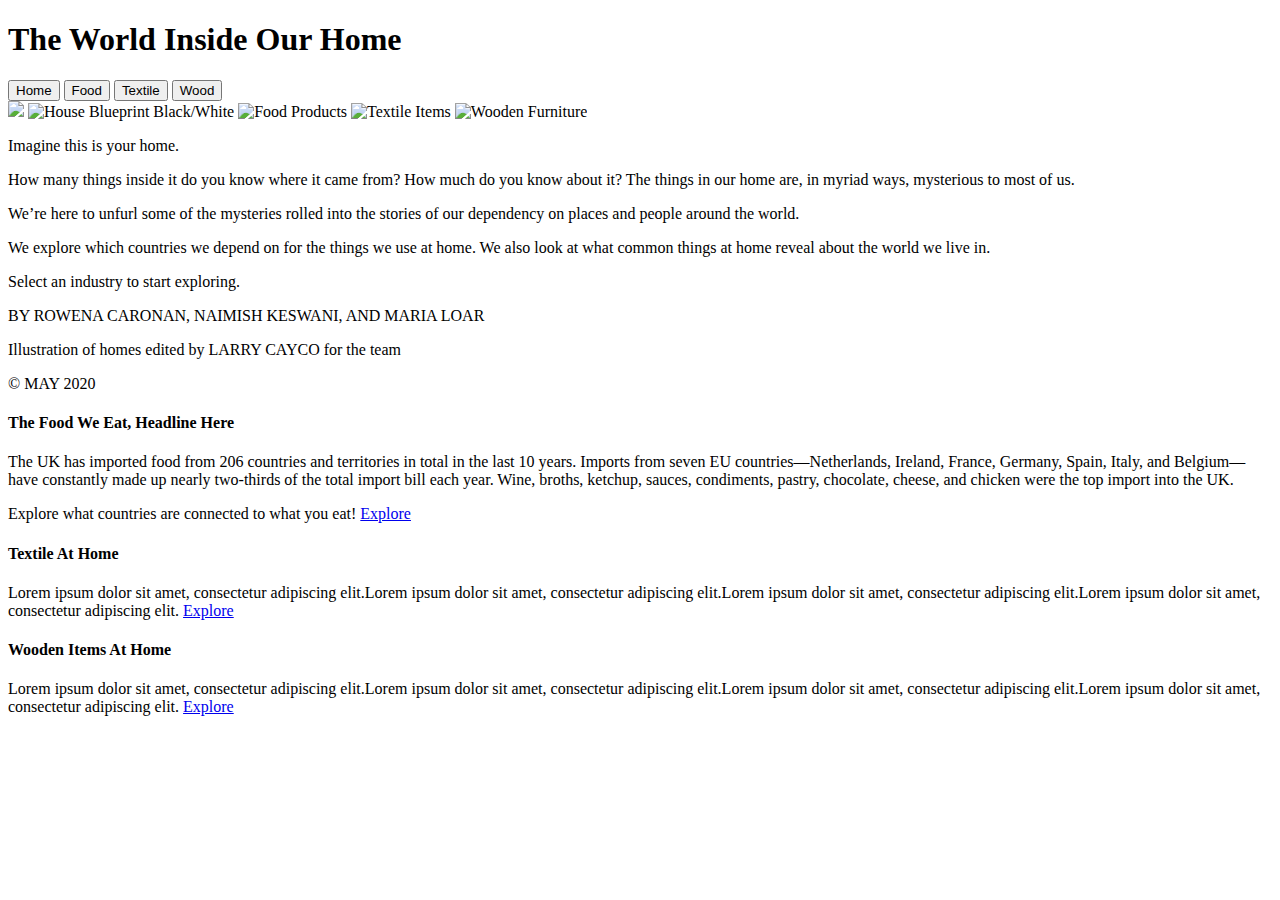
==== index.html @ 6ef9efdc "adding draft README file" ====
<!DOCTYPE html>
<html lang="en">
<head>
    <title>The World Inside Our Home</title>
    <!-- Standard meta -->
    <meta http-equiv="X-UA-Compatible" content="ie=edge">
    <meta charset="utf-8">
    <meta name="viewport" content="width=device-width, initial-scale=1.0">
    <!-- CSS link -->
    <link rel="stylesheet" href="css/style.css">
    <!-- Google font link -->
    <link href="https://fonts.googleapis.com/css?family=Open+Sans&display=swap" rel="stylesheet">
    <link href="https://fonts.googleapis.com/css2?family=Playfair+Display&display=swap" rel="stylesheet">
    <link href="https://fonts.googleapis.com/css2?family=Pangolin&display=swap" rel="stylesheet"> 
    <link href="https://fonts.googleapis.com/css2?family=Montez&display=swap" rel="stylesheet">
    <!-- Load d3.js -->
    <script type="text/javascript" src="https://d3js.org/d3.v4.js"></script>
    <script type="text/javascript" src="https://d3js.org/d3-geo-projection.v2.min.js"></script>
    <script type="text/javascript" src="https://d3js.org/d3-scale-chromatic.v1.min.js"></script>
    <!-- Scrollmagic -->
    <script type="text/javascript" src="//cdnjs.cloudflare.com/ajax/libs/ScrollMagic/2.0.7/ScrollMagic.min.js"></script>
    <script type="text/javascript" src="//cdnjs.cloudflare.com/ajax/libs/ScrollMagic/2.0.7/plugins/debug.addIndicators.min.js"></script>
    <script type="text/javascript" src="//cdnjs.cloudflare.com/ajax/libs/gsap/1.14.2/TweenMax.min.js"></script>
    <script type="text/javascript" src="//ajax.googleapis.com/ajax/libs/jquery/1.9.1/jquery.min.js"></script>
</head>

<body>
    <div id="body-container">
        <!-- Project masthead -->
        <div class="heading-container" id="heading-container">
            <!-- Project title -->
            <div class="project-title">
                <h1 class="project-title black-text bold-text center-text no-line-height">The World Inside Our <span class="home-cursive home-color">Home</span></h1>
            </div>
            <!-- Industry buttons -->
            <div class="industry-buttons">
                <button id="buttonHome" class="selected pop-btn" type="button" value="Home">Home</button>
                <button id="buttonFood" class="popup pop-btn" type="button" value="Food">Food</button>
                <button id="buttonTextile" class="popup pop-btn" type="button" value="Textile">Textile</button>
                <button id="buttonWood" class="popup pop-btn" type="button" value="Wood">Wood</button>
            </div>
        </div>

        <div class="main-main-container">
            <div class="main-container">
                <div class="left-side-container">
                    <!-- Image of the house -->
                    <div class="image-container">
                        <img src="images/base_colored.png" class="house house-images" id="house">
                        <img src="images/base_lines.png" alt="House Blueprint Black/White" class="house-base house-images" id="house-base">
                        <img src="images/overlay_food.png" alt="Food Products" class="popupimg1 house-images" id="foodProducts">
                        <img src="images/overlay_textile.png" alt="Textile Items" class="popupimg3 house-images" id="textileProducts">
                        <img src="images/overlay_wood.png" alt="Wooden Furniture" class="popupimg2 house-images" id="woodProducts">
                    </div>
                </div>
                <div class="right-side-container popup-text-container">
                    <div class="project-intro" id="project-intro">
                        <div class="intro-text">
                            <p>Imagine this is your home.</p>
                            
                            <p>How many things inside it do you know where it came from? How much do you know about it? The things in our home are, in myriad ways, mysterious to most of us.</p>
                            
                            <p>We’re here to unfurl some of the mysteries rolled into the stories of our dependency on places and people around the world.</p>
                            
                            <p>We explore which countries we depend on for the things we use at home. We also look at what common things at home reveal about the world we live in.</p>
                            
                            <p>Select an <span class="text-with-box-border">industry</span> to start exploring.</p>
                        </div>
                        <div class="project-info-div">
                            <!-- Project members and publication date -->
                            <p class="project-info credits">BY <span class="bold-text">ROWENA CARONAN</span>, <span class="bold-text">NAIMISH KESWANI</span>, AND <span class="bold-text">MARIA LOAR</span></p>
                            <p class="credits caption">Illustration of homes edited by <span class="bold-text">LARRY CAYCO for the team</span></p>
                            <p class="credits">© MAY 2020 </p>
                        </div>
                    </div>
                    
                    <div class="food-pop popup-div popup" id="foodpop">
                        <h4 class="heading-title black-text bold-text center-text">The Food We Eat, Headline Here</h4>
                        <p class="white-font">
                            The UK has imported food from 206 countries and territories in total in the last 10 years. Imports from seven EU countries—Netherlands, Ireland, France, Germany, Spain, Italy, and Belgium—have constantly made up nearly two-thirds of the total import bill each year. Wine, broths, ketchup, sauces, condiments, pastry, chocolate, cheese, and chicken were the top import into the UK.
                        </p>
                        <p class="white-font">
                            Explore what countries are connected to what you eat!
                            <span class="popup-link black-text center-text bold-text"><a class="food-link popup-link black-text grey-hover" href="food.html">Explore</a></span>
                        </p>
                    </div>

                    <div class="textile-pop popup-div popup" id="textilepop">
                        <h4 class="heading-title black-text bold-text center-text">Textile At Home</h4>
                        <p class="white-font">Lorem ipsum dolor sit amet, consectetur adipiscing elit.Lorem ipsum dolor sit amet, consectetur adipiscing elit.Lorem ipsum dolor sit amet, consectetur adipiscing elit.Lorem ipsum dolor sit amet, consectetur adipiscing elit.
                        <span class="popup-link black-text center-text bold-text"><a class="textile-link popup-link grey-hover" href="textile.html">Explore</a></span></p>
                    </div>

                    <div class="wood-pop popup-div popup" id="woodpop">
                        <h4 class="heading-title black-text bold-text center-text">Wooden Items At Home</h4>
                        <p class="white-font">Lorem ipsum dolor sit amet, consectetur adipiscing elit.Lorem ipsum dolor sit amet, consectetur adipiscing elit.Lorem ipsum dolor sit amet, consectetur adipiscing elit.Lorem ipsum dolor sit amet, consectetur adipiscing elit.
                        <span class="popup-link black-text center-text bold-text"><a class="food-link popup-link grey-hover" href="wood.html">Explore</a></span></p>
                    </div>
                </div>
            </div>
        </div>
    </div>

    <!-- START OF JAVASCRIPT LINKS -->
    <script type="text/javascript"src="js/script.js"></script>
    <!-- END OF JAVASCRIPT LINKS -->
</body>

</html>
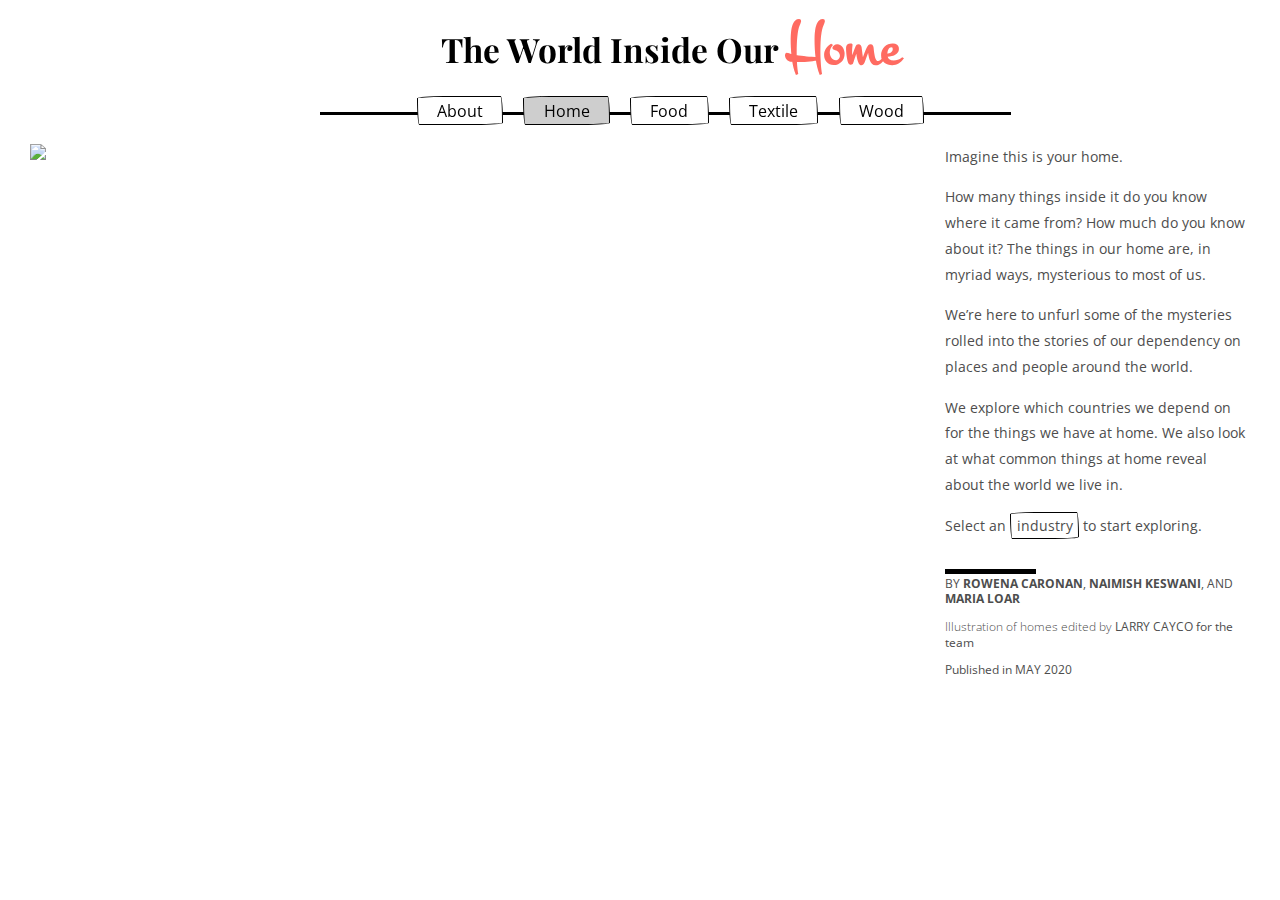
==== commit 45bca00f: "added about page" ====
--- a/index.html
+++ b/index.html
@@ -34,7 +34,8 @@
             </div>
             <!-- Industry buttons -->
             <div class="industry-buttons">
-                <button id="buttonHome" class="selected pop-btn" type="button" value="Home">Home</button>
+                <a href="about.html"><button id="buttonAbout" class="about-button grey-hover" type="button" value="About">About</button></a>
+                <button id="buttonHome" class="selected pop-btn pink-hover" type="button" value="Home">Home</button>
                 <button id="buttonFood" class="popup pop-btn" type="button" value="Food">Food</button>
                 <button id="buttonTextile" class="popup pop-btn" type="button" value="Textile">Textile</button>
                 <button id="buttonWood" class="popup pop-btn" type="button" value="Wood">Wood</button>
@@ -62,7 +63,7 @@
                             
                             <p>We’re here to unfurl some of the mysteries rolled into the stories of our dependency on places and people around the world.</p>
                             
-                            <p>We explore which countries we depend on for the things we use at home. We also look at what common things at home reveal about the world we live in.</p>
+                            <p>We explore which countries we depend on for the things we have at home. We also look at what common things at home reveal about the world we live in.</p>
                             
                             <p>Select an <span class="text-with-box-border">industry</span> to start exploring.</p>
                         </div>
@@ -70,15 +71,16 @@
                             <!-- Project members and publication date -->
                             <p class="project-info credits">BY <span class="bold-text">ROWENA CARONAN</span>, <span class="bold-text">NAIMISH KESWANI</span>, AND <span class="bold-text">MARIA LOAR</span></p>
                             <p class="credits caption">Illustration of homes edited by <span class="bold-text">LARRY CAYCO for the team</span></p>
-                            <p class="credits">© MAY 2020 </p>
+                            <p class="credits">Published in MAY 2020 </p>
                         </div>
                     </div>
                     
                     <div class="food-pop popup-div popup" id="foodpop">
-                        <h4 class="heading-title black-text bold-text center-text">The Food We Eat, Headline Here</h4>
+                        <h2 class="main-title black-text bold-text center-text"><span class="large-text black-text">82%</span> of the world’s countries and territories supply food to UK</h2>
                         <p class="white-font">
-                            The UK has imported food from 206 countries and territories in total in the last 10 years. Imports from seven EU countries—Netherlands, Ireland, France, Germany, Spain, Italy, and Belgium—have constantly made up nearly two-thirds of the total import bill each year. Wine, broths, ketchup, sauces, condiments, pastry, chocolate, cheese, and chicken were the top import into the UK.
+                            The UK has imported food from a total of 204 countries and territories, or an average of 177 each year, in the last 10 years. Imports from seven EU countries—Netherlands, Ireland, France, Germany, Spain, Italy, and Belgium—have constantly made up nearly two-thirds of the total import bill each year.
                         </p>
+
                         <p class="white-font">
                             Explore what countries are connected to what you eat!
                             <span class="popup-link black-text center-text bold-text"><a class="food-link popup-link black-text grey-hover" href="food.html">Explore</a></span>
--- a/css/style.css
+++ b/css/style.css
@@ -0,0 +1,685 @@
+/* BODY */
+
+/* Remove all margin and padding */
+* {
+    margin: 0;
+    padding: 0;
+}
+
+html {
+    width: 99%;
+    margin: auto;
+}
+
+body {
+    padding: 0em 1.5em 0 1.5em;
+
+}
+
+/* BORDERS AND BACKGROUND */
+
+/* All pages: adjust borders of buttons to make them look like
+they are sketched */
+button,
+.text-with-box-border {
+    border: solid .12em black;
+    background: white;
+    border-radius: 17em 1.5em 17em 1.5em/1.5em 17em 1.5em 17em;
+}
+
+/* All pages: with underlined text */
+.text-with-underline {
+    border-bottom: solid .12em black;
+    border-radius: 1.5em 1.5em 17em 1.5em/1.5em 17em 1.5em 1.5em;
+}
+
+/* All pages: background of header */
+div.heading-container {
+    background-color: white;
+}
+
+/* Homepage: initial state of home button */
+.selected,
+/* All home and about buttons will have the same background color when hovered */
+button.home-button:hover,
+button.about-button:hover,
+/* Homepage: link in popups */
+a.grey-hover:hover,
+/* All links with underline when hovered */
+.text-with-underline:hover {
+    background: #cecece;
+}
+
+/* Homepage: set background color of popups */
+.food-pop {
+    background: #27b500; 
+}
+
+.wood-pop {
+    background: #DB874B;
+}
+
+.textile-pop {
+    background: #2889C6;
+}
+
+/* Explore more link */
+a.popup-link {
+    background: white;
+    border-radius: 6px;
+}
+
+/* Homepage: set popup boxes */
+.popup-div {
+    box-shadow: 0 6px 10px 0 rgba(157,157,157), 0 8px 22px 0 rgba(157,157,157);
+    border-radius: 3px;
+}
+
+/* MARGINS and PADDING */
+
+/* All pages: Make the button rectangle and space them evenly */
+button {
+    padding: .1em 1.2em;
+    margin: 1em .5em 0 .5em;
+}
+
+/* All pages: Any text inside para with box design */
+span.text-with-box-border {
+    padding: .2em .4em;
+}
+
+/* All pages: Adjust spacing atop the masthead name */
+.heading-container {
+    padding-top: 1em;
+}
+
+/* All pages: Adjust spacing between paragraphs */
+p {
+    margin-bottom: 1em;
+}
+p.no-margin-bottom {
+    margin-bottom: 0;
+}
+
+/* Homepage: adjust spacing between the line and credits */
+.project-info {
+    padding-top: 1.9em;
+}
+
+/* Homepage: make a line dividing project intro text
+and project members and date */
+
+div.project-info-div:before {
+    content: " ";
+    background: black;
+    height: 5px;
+    width: 30%;
+    position: absolute;
+    margin-top: 1em;
+}
+
+/* Homepage: popups and inside of popups */
+div.popup-div {
+    padding: 1.5em;
+}
+
+a.popup-link {
+    padding: .5em 2.5em;
+}
+
+span.popup-link {
+    margin-top: 1em;
+}
+
+/* Homepage: popup titles */
+div.popup-div > .main-title {
+    margin-bottom: .5em;
+}
+
+/* Story pages: credits at the end of the story */
+.credits-info {
+    padding-top: 1.2em;
+}
+
+/* Homepage: div of homepage */
+
+.left-side-container {
+    top: 9em;
+}
+
+.right-side-container {
+    top: 9em;
+}
+
+/* Story pages: create an empty div at the end of the story */
+.credits-div:after {
+    content: "";
+    background: white;
+    height: 12em;
+    width: 60%;
+    position: absolute;
+}
+
+/*Story pages: create empty div after the acknowledgment section */
+#part-3 > div:last-child {
+    padding-bottom: 5em;
+}
+
+/* Story pages: make a line at the back of buttons */
+div.industry-buttons:before{
+    content: " ";
+    background: black;
+    left: 20em;
+    height: 3px;
+    width: 54vw;
+    top: 7em;
+    z-index: -1;
+    position: fixed;
+}
+
+/* Story pages: make a line at the bottom of the story before credits*/
+div.credits-div:before {
+    content: " ";
+    background: black;
+    height: 5px;
+    width: 20%;
+    position: absolute;
+}
+
+/* About page: create an empty div at the bottom of about page */
+div#part-5-about:after {
+    content: "";
+    background: white;
+    height: 15em;
+    width: 60%;
+    position: absolute;
+
+}
+
+/* Story pages: make a line at the back of buttons */
+div.header-buttons:before{
+    content: " ";
+    background: black;
+    left: 0;
+    height: 3px;
+    width: 100vw;
+    top: 7em;
+    z-index: -1;
+    position: absolute;
+}
+
+/* About page: section titles */
+h2.main-title {
+    margin-bottom: 2em;
+}
+
+/* Story pages: headings */
+.sub-section .heading-title {
+    margin-top: 2em;
+}
+
+/* POSITION AND ALIGNMENT OF ELEMENTS */
+
+/* All pages: position of project title and buttons*/
+/* Fix the heading container at the top */
+div.heading-container {
+    position: fixed;
+    top: 0;
+    z-index: 100;
+    text-align: center;
+}
+
+/* Homepage: container for house images and project description text */
+div.main-container {
+    display: flex;
+    flex-direction: row;
+    justify-content: center;
+}
+/* Homepage: left-side container */
+div.left-side-container {
+    flex: 3;
+    position: relative;
+}
+
+/* Homepage: right-side container */
+div.right-side-container {
+    flex: 1;
+    position: relative;
+    /* Make popups above the project-intro text */
+    display: flex;
+}
+
+/* Homepage: create line break for know more link in popups */
+span.popup-link {
+    display: block;
+}
+
+/* Homepage: set position of popup boxes */
+.popup-div {
+    visibility: hidden;
+    position: absolute;
+}
+
+/* Homepage: set position of house images */
+img.house-images {
+    position: absolute;
+}
+
+/* Homepage: house images */
+.image-container .house-base {
+    position: absolute;
+    visibility: hidden;
+}
+
+.image-container .popupimg1 {
+    position: absolute;
+    visibility: hidden;
+}
+
+.image-container .popupimg2 {
+    position: absolute;
+    visibility: hidden;
+}
+
+.image-container .popupimg3 {
+    position: absolute;
+    visibility: hidden;
+}
+
+/* Homepage: show elements in the images container when button is clicked */
+.image-container .show,
+.image-container .show-base,
+/* Homepage: show popups when button is clicked */
+.popup .show,
+.popup-text-container .show {
+    visibility: visible;
+}
+
+/* Homepage: hide elements in the images container when button is clicked */
+.image-container .hide,
+/* Homepage: hide the project intro text when popups show*/
+.project-intro .hide,
+/* Homepage: hide popups when button is clicked */
+.popup .hide,
+.popup-text-container .hide {
+    visibility: hidden;
+}
+
+/* Homepage: add fade in effect to popups and images) */
+.image-container .show,
+.image-container .show-base,
+.popup .show,
+.popup-text-container .show,
+.project-intro .show,
+.image-container .hide,
+.project-intro .hide,
+.popup .hide,
+.popup-text-container .hide {
+    -webkit-animation: fadeIn 1s;
+    animation: fadeIn 1s;
+}
+
+
+/* Homepage: remove any fade in effect to house base
+so that change in opacity is not obvious */
+.image-container .show-base {
+    -webkit-animation: fadeIn 0s;
+    animation: fadeIn 0s;
+}
+
+/* Fade in animation */
+
+@-webkit-keyframes fadeIn {
+    from {
+        opacity: 0;
+    }
+    to {
+        opacity: 1;
+    }
+}
+
+@keyframes fadeIn {
+    from {
+        opacity: 0;
+    }
+    to {
+        opacity: 1;
+    }
+}
+
+/* SIZE (WIDTH AND HEIGHT) OF ELEMENTS */
+
+/* All pages: width of the container of project title and buttons*/
+div.heading-container {
+    width: 100%;
+}
+
+/* Homepage: set width of house images */
+img.house-images {
+    width: 100%;
+}
+
+/* Homepage: set popup div in a way that it follows
+the size of text inside it */
+.popup-div {
+    width: auto;
+    height: auto;
+}
+
+/* FONT FAMILY, SIZE, WEIGHT, ALIGNMENT */
+
+body {
+   font-family: "HelveticaNeue-Light", "Helvetica Neue Light", "Helvetica Neue", "Helvetica", "Arial", "Open Sans", sans-serif;
+}
+
+/* All pages: for all text in p and button elements */
+p,
+button { 
+    font-family: Open Sans, sans-serif;
+    font-size: 1rem;
+    text-align: left;
+    line-height: 1.8; 
+}
+
+button {
+    line-height: 1.5;
+}
+
+.no-line-height {
+    line-height: 1;
+}
+
+/* All pages: for all text in h element */
+h1,
+h2,
+h3,
+h4,
+h5,
+h6 {
+    font-family: "Playfair Display", serif;
+    line-height: 1.3;
+    text-align: left;
+}
+
+/* All pages: for headings */
+.heading-title {
+    font-size: 1.1rem;
+}
+
+.main-title {
+    font-size: 1.3rem;
+}
+
+/* All pages: all headings are black */
+.black-text,
+button {
+    color: black;
+}
+
+/* All pages: class for bold text */
+.bold-text {
+    font-weight: bolder;
+}
+
+/* All pages: class for centred text */
+.center-text {
+    text-align: center;
+}
+
+/* All pages: for all underlined text in h element */
+.underline {
+    text-decoration: underline double black;
+}
+
+.heading-title {
+    margin-bottom: .5em;
+}
+
+/* Homepage: masthead title */
+h1.project-title {
+    font-size: 2.1rem;
+}
+
+span.home-cursive {
+    font-family: "Montez", cursive;
+    font-size: 4rem;
+    font-weight: bolder;
+}
+
+span.home-color {
+    color: #FF6B61;
+}
+
+/* Homepage: p element for intro and popups */
+div.intro-text > p,
+div.popup-div > p {
+    font-size: .9rem;
+}
+
+/* Homepage: popup titles */
+h2.main-title > span.large-text {
+    font-size: 2.2rem;
+}
+
+/* Homepage: project members */
+p.credits {
+    font-size: .75rem;
+    line-height: 1.3;
+}
+
+p.caption {
+    font-weight: lighter;
+}
+
+span.large-text {
+    font-size: 6rem;
+}
+
+/* FONT COLOR */
+
+/* All pages: default font color */
+* {
+    color: #4d4d4d;
+}
+
+.white-font {
+    color: white;
+}
+
+
+/* LINKS */
+
+/* All pages */
+a,
+a:link,
+a:visited {
+    text-decoration: none;
+}
+
+/* All pages */
+button,
+a {
+    cursor: pointer;
+}
+
+
+
+
+
+/* ------------------ UNPROCESSED --------------- */
+
+/* CLASS TOGGLE BUTTONS */
+
+.active {
+    background: #27b500;
+}
+
+.active-pink {
+    background: #FF6B61;
+}
+
+/* SCROLL */
+
+#part-1 {
+    width: 100%;
+    height: 100%;
+    
+}
+
+#container {
+    position: relative;
+    overflow: auto;
+    padding: 0 5em 0 5em;
+}
+
+#sections {
+    float:right;
+    width: 35%;
+    z-index: 70;
+    position: relative;
+}
+
+#graph {
+    width: 65%;
+    top: 3em;
+    z-index: 70;
+    position: fixed;
+}
+
+.graph-scroll-fixed #graph {
+    position: fixed;
+    top: 3em;
+}
+
+/* Adjusting so that to make text at the same level of graph */
+div.intro-div {
+    margin-top: 13em;
+}
+
+.graph-scroll-below #graph {
+  position: absolute;
+  bottom: 0;
+}
+
+#part-2 {
+    margin-top: 0;
+}
+
+#sections > div {
+  opacity: .1;
+} 
+
+#sections div.graph-scroll-active {
+  opacity: 1;
+}
+
+#sections > div:last-child {
+  margin-bottom: 20em;
+}
+
+/* etc on scroll */
+
+.sub-section {
+    margin-bottom: 5em;
+}
+
+p.story-paragraphs {
+    margin-bottom: 1.5em;
+}
+
+/* Centre paragraphs without graphs */
+.one-column-text {
+    width: 60%;
+    margin: auto;
+}
+
+#part-3 .sub-section,
+#part-2 .sub-section {
+    margin-bottom: .5em;
+}
+
+.test-image {
+    width: 60%;
+    height: 60%;
+    display: block;
+    margin-top: 0;
+    margin-left: auto;
+    margin-right: auto;
+}
+
+
+/* MAP ELEMENTS*/
+
+#sliderContainer {
+    position: absolute;
+    top: 130px;
+    left: 0;
+}
+
+/* Set slider properties */
+#timeSlide {
+    /* Override default CSS styles */
+    -webkit-appearance: none; 
+    appearance: none;
+    /* Specify height */
+    height: 1em; 
+    background: #d3d3d3;
+    /* Remove outline */
+    outline: none;
+    border-radius: 25em;
+}
+
+/* Set slider handle properties */
+#timeSlide::-moz-range-thumb {
+    width: 1.2em; 
+    height: 1.6em;
+    background: #4d4d4d;
+    cursor: crosshair;
+}
+
+input[type=range]::-moz-focus-outer {
+    border: 0;
+}
+
+#sliderContainer.connection-map-slider,
+#sliderContainer.choropleth-map-slider {
+    visibility: show;
+}
+
+.graph-texts {
+    font-size: .8rem;
+    fill: #4d4d4d;
+}
+
+div.tooltip-text-div {
+    z-index: 95;
+    position: absolute;
+    text-align: left;
+    width: 15em;
+    height: auto;
+    padding: 1em;
+    background-color: white;
+    box-shadow: 4px 4px 10px rgba(0, 0, 0, 0.4);
+    border: #a3a3a3 solid .05em;
+    border-radius: .5em;
+    line-height: 1.5;
+    color: black;
+    font-size: .9rem;
+}
+
+div.tooltip-text-div > .country-name-tooltip {
+    font-size: 1.1rem;
+}
+
+
+.tooltip-text-label {
+    color: #7a7979;
+}
+
+#part-2 {
+    padding-top: 10em;
+}
+
+#part-3 {
+    padding-top: 10em;
+}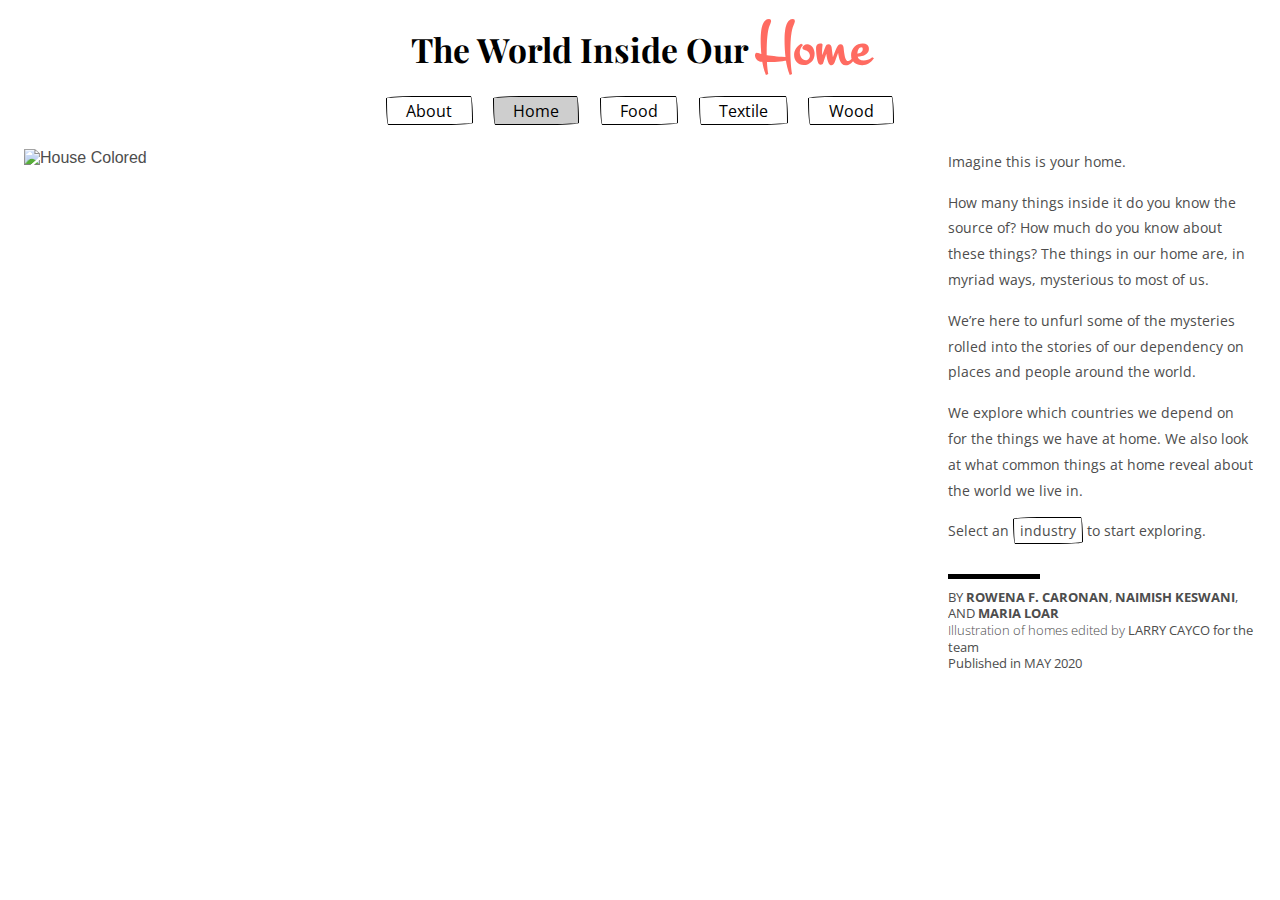
==== commit 9b9eff06: "changes a href buttons" ====
--- a/index.html
+++ b/index.html
@@ -27,14 +27,14 @@
 <body>
     <div id="body-container">
         <!-- Project masthead -->
-        <div class="heading-container" id="heading-container">
+        <div class="heading-container center-text" id="heading-container">
             <!-- Project title -->
             <div class="project-title">
-                <h1 class="project-title black-text bold-text center-text no-line-height">The World Inside Our <span class="home-cursive home-color">Home</span></h1>
+                <h1 class="project-title black-font bold-text center-text no-line-height">The World Inside Our <span class="home-cursive home-color">Home</span></h1>
             </div>
             <!-- Industry buttons -->
             <div class="industry-buttons">
-                <a href="about.html"><button id="buttonAbout" class="about-button grey-hover" type="button" value="About">About</button></a>
+                <a href="about.html"><button id="buttonAbout" class="about-button grey-hover black-font" type="button" value="About">About</button></a>
                 <button id="buttonHome" class="selected pop-btn pink-hover" type="button" value="Home">Home</button>
                 <button id="buttonFood" class="popup pop-btn" type="button" value="Food">Food</button>
                 <button id="buttonTextile" class="popup pop-btn" type="button" value="Textile">Textile</button>
@@ -42,69 +42,68 @@
             </div>
         </div>
 
-        <div class="main-main-container">
-            <div class="main-container">
-                <div class="left-side-container">
-                    <!-- Image of the house -->
-                    <div class="image-container">
-                        <img src="images/base_colored.png" class="house house-images" id="house">
-                        <img src="images/base_lines.png" alt="House Blueprint Black/White" class="house-base house-images" id="house-base">
-                        <img src="images/overlay_food.png" alt="Food Products" class="popupimg1 house-images" id="foodProducts">
-                        <img src="images/overlay_textile.png" alt="Textile Items" class="popupimg3 house-images" id="textileProducts">
-                        <img src="images/overlay_wood.png" alt="Wooden Furniture" class="popupimg2 house-images" id="woodProducts">
+        <div class="main-container main-container-flex">
+            <div class="left-side-container">
+                <!-- Image of the house -->
+                <div class="image-container">
+                    <img src="images/base_colored.png" alt = "House Colored" class="house house-images" id="house">
+                    <img src="images/base_lines.png" alt="House Blueprint Black/White" class="house-base house-images" id="house-base">
+                    <img src="images/overlay_food.png" alt="Food Products" class="popupimg1 house-images" id="foodProducts">
+                    <img src="images/overlay_textile.png" alt="Textile Items" class="popupimg3 house-images" id="textileProducts">
+                    <img src="images/overlay_wood.png" alt="Wooden Furniture" class="popupimg2 house-images" id="woodProducts">
+                </div>
+            </div>
+            <div class="right-side-container popup-text-container">
+                <div class="project-intro" id="project-intro">
+                    <div class="intro-text">
+                        <p>Imagine this is your home.</p>
+                        
+                        <p>How many things inside it do you know the source of? How much do you know about these things? The things in our home are, in myriad ways, mysterious to most of us.</p>
+                        
+                        <p>We’re here to unfurl some of the mysteries rolled into the stories of our dependency on places and people around the world.</p>
+                        
+                        <p>We explore which countries we depend on for the things we have at home. We also look at what common things at home reveal about the world we live in.</p>
+                        
+                        <p>Select an <span class="text-with-box-border">industry</span> to start exploring.</p>
+                    </div>
+                    <div class="project-info-div">
+                        <!-- Project members and publication date -->
+                        <p class="project-info credits no-margin-bottom">BY <span class="bold-text">ROWENA F. CARONAN</span>, <span class="bold-text">NAIMISH KESWANI</span>, AND <span class="bold-text">MARIA LOAR</span></p>
+                        <p class="credits caption no-margin-bottom">Illustration of homes edited by <span class="bold-text">LARRY CAYCO for the team</span></p>
+                        <p class="credits no-margin-bottom">Published in MAY 2020</p>
                     </div>
                 </div>
-                <div class="right-side-container popup-text-container">
-                    <div class="project-intro" id="project-intro">
-                        <div class="intro-text">
-                            <p>Imagine this is your home.</p>
-                            
-                            <p>How many things inside it do you know where it came from? How much do you know about it? The things in our home are, in myriad ways, mysterious to most of us.</p>
-                            
-                            <p>We’re here to unfurl some of the mysteries rolled into the stories of our dependency on places and people around the world.</p>
-                            
-                            <p>We explore which countries we depend on for the things we have at home. We also look at what common things at home reveal about the world we live in.</p>
-                            
-                            <p>Select an <span class="text-with-box-border">industry</span> to start exploring.</p>
-                        </div>
-                        <div class="project-info-div">
-                            <!-- Project members and publication date -->
-                            <p class="project-info credits">BY <span class="bold-text">ROWENA CARONAN</span>, <span class="bold-text">NAIMISH KESWANI</span>, AND <span class="bold-text">MARIA LOAR</span></p>
-                            <p class="credits caption">Illustration of homes edited by <span class="bold-text">LARRY CAYCO for the team</span></p>
-                            <p class="credits">Published in MAY 2020 </p>
-                        </div>
-                    </div>
-                    
-                    <div class="food-pop popup-div popup" id="foodpop">
-                        <h2 class="main-title black-text bold-text center-text"><span class="large-text black-text">82%</span> of the world’s countries and territories supply food to UK</h2>
-                        <p class="white-font">
-                            The UK has imported food from a total of 204 countries and territories, or an average of 177 each year, in the last 10 years. Imports from seven EU countries—Netherlands, Ireland, France, Germany, Spain, Italy, and Belgium—have constantly made up nearly two-thirds of the total import bill each year.
-                        </p>
+                
+                <div class="food-pop popup-div popup" id="foodpop">
+                    <h2 class="heading-title black-font bold-text center-text"><span class="black-font large-text">82%</span> of world’s countries and territories supply food to the UK</h2>
+                    <p class="white-font">
+                        The UK has imported food from a total of 204 countries and territories, or an average of 177 each year, in the last 10 years. Imports from seven EU countries—the Netherlands, Ireland, France, Germany, Spain, Italy, and Belgium—have consistently made up nearly two-thirds of the total import bill each year.
+                    </p>
 
-                        <p class="white-font">
-                            Explore what countries are connected to what you eat!
-                            <span class="popup-link black-text center-text bold-text"><a class="food-link popup-link black-text grey-hover" href="food.html">Explore</a></span>
-                        </p>
-                    </div>
+                    <p class="white-font">
+                        Explore on the map the countries connected to what you eat!
+                        <span class="popup-link black-font center-text bold-text"><a class="food-link popup-link black-font grey-hover" href="food.html">Explore</a></span>
+                    </p>
+                </div>
 
-                    <div class="textile-pop popup-div popup" id="textilepop">
-                        <h4 class="heading-title black-text bold-text center-text">Textile At Home</h4>
-                        <p class="white-font">Lorem ipsum dolor sit amet, consectetur adipiscing elit.Lorem ipsum dolor sit amet, consectetur adipiscing elit.Lorem ipsum dolor sit amet, consectetur adipiscing elit.Lorem ipsum dolor sit amet, consectetur adipiscing elit.
-                        <span class="popup-link black-text center-text bold-text"><a class="textile-link popup-link grey-hover" href="textile.html">Explore</a></span></p>
-                    </div>
+                <div class="textile-pop popup-div popup" id="textilepop">
+                    <h4 class="heading-title black-font bold-text center-text">Textile At Home</h4>
+                    <p class="white-font">Lorem ipsum dolor sit amet, consectetur adipiscing elit.Lorem ipsum dolor sit amet, consectetur adipiscing elit.Lorem ipsum dolor sit amet, consectetur adipiscing elit.Lorem ipsum dolor sit amet, consectetur adipiscing elit.
+                    <span class="popup-link black-font center-text bold-text"><a class="textile-link popup-link grey-hover" href="textile.html">Explore</a></span></p>
+                </div>
 
-                    <div class="wood-pop popup-div popup" id="woodpop">
-                        <h4 class="heading-title black-text bold-text center-text">Wooden Items At Home</h4>
-                        <p class="white-font">Lorem ipsum dolor sit amet, consectetur adipiscing elit.Lorem ipsum dolor sit amet, consectetur adipiscing elit.Lorem ipsum dolor sit amet, consectetur adipiscing elit.Lorem ipsum dolor sit amet, consectetur adipiscing elit.
-                        <span class="popup-link black-text center-text bold-text"><a class="food-link popup-link grey-hover" href="wood.html">Explore</a></span></p>
-                    </div>
+                <div class="wood-pop popup-div popup" id="woodpop">
+                    <h4 class="heading-title black-font bold-text center-text">Wooden Items At Home</h4>
+                    <p class="white-font">Lorem ipsum dolor sit amet, consectetur adipiscing elit.Lorem ipsum dolor sit amet, consectetur adipiscing elit.Lorem ipsum dolor sit amet, consectetur adipiscing elit.Lorem ipsum dolor sit amet, consectetur adipiscing elit.
+                    <span class="popup-link black-font center-text bold-text"><a class="food-link popup-link grey-hover" href="wood.html">Explore</a></span></p>
                 </div>
             </div>
         </div>
     </div>
 
     <!-- START OF JAVASCRIPT LINKS -->
-    <script type="text/javascript"src="js/script.js"></script>
+    <script type="text/javascript" src="js/script.js"></script>
+    <!-- <script type="text/javascript"src="js/sticky.js"></script> -->
     <!-- END OF JAVASCRIPT LINKS -->
 </body>
 
--- a/css/style.css
+++ b/css/style.css
@@ -7,7 +7,7 @@
 }
 
 html {
-    width: 99%;
+    width: 100%;
     margin: auto;
 }
 
@@ -34,7 +34,8 @@
 }
 
 /* All pages: background of header */
-div.heading-container {
+div.heading-container,
+.section-buttons {
     background-color: white;
 }
 
@@ -77,6 +78,11 @@
 
 /* MARGINS and PADDING */
 
+/* All pages: spacing between header and all divs below */
+div.heading-container {
+    margin-bottom: 1.5em;
+}
+
 /* All pages: Make the button rectangle and space them evenly */
 button {
     padding: .1em 1.2em;
@@ -103,7 +109,7 @@
 
 /* Homepage: adjust spacing between the line and credits */
 .project-info {
-    padding-top: 1.9em;
+    padding-top: 2.4em;
 }
 
 /* Homepage: make a line dividing project intro text
@@ -120,7 +126,7 @@
 
 /* Homepage: popups and inside of popups */
 div.popup-div {
-    padding: 1.5em;
+    padding: 1.2em;
 }
 
 a.popup-link {
@@ -143,13 +149,13 @@
 
 /* Homepage: div of homepage */
 
-.left-side-container {
+/*.left-side-container {
     top: 9em;
 }
 
 .right-side-container {
     top: 9em;
-}
+}*/
 
 /* Story pages: create an empty div at the end of the story */
 .credits-div:after {
@@ -165,9 +171,8 @@
     padding-bottom: 5em;
 }
 
-/* Story pages: make a line at the back of buttons */
-div.industry-buttons:before{
-    content: " ";
+/* Homepage: make a line at the back of buttons */
+/*    content: " ";
     background: black;
     left: 20em;
     height: 3px;
@@ -175,14 +180,14 @@
     top: 7em;
     z-index: -1;
     position: fixed;
-}
+}*/
 
 /* Story pages: make a line at the bottom of the story before credits*/
 div.credits-div:before {
     content: " ";
     background: black;
     height: 5px;
-    width: 20%;
+    width: 10%;
     position: absolute;
 }
 
@@ -197,7 +202,7 @@
 }
 
 /* Story pages: make a line at the back of buttons */
-div.header-buttons:before{
+/*div.section-buttons:before{
     content: " ";
     background: black;
     left: 0;
@@ -206,11 +211,11 @@
     top: 7em;
     z-index: -1;
     position: absolute;
-}
+}*/
 
 /* About page: section titles */
 h2.main-title {
-    margin-bottom: 2em;
+    margin-bottom: 1.3rem;
 }
 
 /* Story pages: headings */
@@ -218,19 +223,44 @@
     margin-top: 2em;
 }
 
+/*About page: table*/
+
+td {
+    padding: .1em;
+}
+
+
 /* POSITION AND ALIGNMENT OF ELEMENTS */
 
 /* All pages: position of project title and buttons*/
 /* Fix the heading container at the top */
-div.heading-container {
+/*div.heading-container {
     position: fixed;
     top: 0;
     z-index: 100;
     text-align: center;
+}*/
+/* All pages: make buttons fixed at the top*/
+.sticky {
+  position: fixed;
+  top: 0;
+  width: 100%;
+  margin: 0;
+}
+
+/* Add some top padding to the page content to prevent sudden
+quick movement
+.sticky + .content {
+  padding-top: 102px;
+}*/
+
+div.heading-container,
+.section-buttons {
+    z-index: 100;
 }
 
 /* Homepage: container for house images and project description text */
-div.main-container {
+div.main-container-flex {
     display: flex;
     flex-direction: row;
     justify-content: center;
@@ -291,7 +321,8 @@
 .image-container .show-base,
 /* Homepage: show popups when button is clicked */
 .popup .show,
-.popup-text-container .show {
+.popup-text-container .show,
+.show-text {
     visibility: visible;
 }
 
@@ -374,7 +405,8 @@
 
 /* All pages: for all text in p and button elements */
 p,
-button { 
+button,
+tr { 
     font-family: Open Sans, sans-serif;
     font-size: 1rem;
     text-align: left;
@@ -387,6 +419,11 @@
 
 .no-line-height {
     line-height: 1;
+}
+
+div.sub-section > p.no-margin-bottom,
+.no-margin-bottom {
+    margin-bottom: 0
 }
 
 /* All pages: for all text in h element */
@@ -403,17 +440,11 @@
 
 /* All pages: for headings */
 .heading-title {
-    font-size: 1.1rem;
+    font-size: 1.2rem;
 }
 
 .main-title {
-    font-size: 1.3rem;
-}
-
-/* All pages: all headings are black */
-.black-text,
-button {
-    color: black;
+    font-size: 1.4rem;
 }
 
 /* All pages: class for bold text */
@@ -421,6 +452,10 @@
     font-weight: bolder;
 }
 
+.italicized-text {
+    font-style: italic;
+}
+
 /* All pages: class for centred text */
 .center-text {
     text-align: center;
@@ -432,7 +467,7 @@
 }
 
 .heading-title {
-    margin-bottom: .5em;
+    margin-bottom: .6em;
 }
 
 /* Homepage: masthead title */
@@ -446,7 +481,7 @@
     font-weight: bolder;
 }
 
-span.home-color {
+.home-color {
     color: #FF6B61;
 }
 
@@ -457,13 +492,13 @@
 }
 
 /* Homepage: popup titles */
-h2.main-title > span.large-text {
-    font-size: 2.2rem;
+h2.heading-title > span.large-text {
+    font-size: 1.8rem;
 }
 
 /* Homepage: project members */
 p.credits {
-    font-size: .75rem;
+    font-size: .8rem;
     line-height: 1.3;
 }
 
@@ -480,6 +515,13 @@
 /* All pages: default font color */
 * {
     color: #4d4d4d;
+}
+
+/* All pages: all headings are black */
+.black-font,
+button,
+button.black-font {
+    color: black;
 }
 
 .white-font {
@@ -503,110 +545,114 @@
 }
 
 
-
-
-
-/* ------------------ UNPROCESSED --------------- */
-
-/* CLASS TOGGLE BUTTONS */
-
+/* SCROLL */
+/* Class toggle buttons for story pages */
 .active {
     background: #27b500;
 }
 
+/* Class toggle buttons for about page */
 .active-pink {
     background: #FF6B61;
 }
 
-/* SCROLL */
-
-#part-1 {
+#container {
+    position: relative;
+    overflow: auto;
+    padding: 0 1em 0 1em;
+}
+
+#graph, #sections {
+    padding-top: 1em;
+}
+
+#sections {
+    float:right;
+    width: 35%;
+    z-index: 80;
+    position: relative;
+}
+
+#graph {
+    width: 65%;
+    z-index: 80;
+    position: fixed;
+}
+
+.graph-scroll-fixed #graph {
+    position: fixed;
+}
+
+
+/* Adjusting so that to make text at the same level of graph */
+/*div.intro-div {
+    margin-top: 9em;
+}*/
+
+.graph-scroll-below #graph {
+  position: absolute;
+  bottom:-20em;
+
+}
+
+#sections {
+    margin-top: 5em;
+}
+
+#sections > div {
+  opacity: .1;
+} 
+
+#sections div.graph-scroll-active {
+  opacity: 1;
+}
+
+#sections > div:last-child {
+  margin-bottom:10em;
+}
+
+/* etc on scroll */
+.sub-section {
+    margin-bottom: 10em;
+}
+
+p.story-paragraphs {
+    margin-bottom: 1.5em;
+}
+
+#part-3 .sub-section,
+#part-2 .sub-section {
+    margin-bottom: .5em;
+}
+
+.smaller-story-image {
+    width: 45%;
+    height: 45%;
+}
+
+.larger-story-image {
+    width: 50%;
+    height: 50%;
+}
+
+.story-image-within-scroll {
+    display: block;
+    margin-top: 0;
+    margin-left: auto;
+    margin-right: auto;
+}
+
+/*#part-1 {
     width: 100%;
     height: 100%;
     
-}
-
-#container {
-    position: relative;
-    overflow: auto;
-    padding: 0 5em 0 5em;
-}
-
-#sections {
-    float:right;
-    width: 35%;
-    z-index: 70;
-    position: relative;
-}
-
-#graph {
-    width: 65%;
-    top: 3em;
-    z-index: 70;
-    position: fixed;
-}
-
-.graph-scroll-fixed #graph {
-    position: fixed;
-    top: 3em;
-}
-
-/* Adjusting so that to make text at the same level of graph */
-div.intro-div {
-    margin-top: 13em;
-}
-
-.graph-scroll-below #graph {
-  position: absolute;
-  bottom: 0;
-}
-
-#part-2 {
-    margin-top: 0;
-}
-
-#sections > div {
-  opacity: .1;
-} 
-
-#sections div.graph-scroll-active {
-  opacity: 1;
-}
-
-#sections > div:last-child {
-  margin-bottom: 20em;
-}
-
-/* etc on scroll */
-
-.sub-section {
-    margin-bottom: 5em;
-}
-
-p.story-paragraphs {
-    margin-bottom: 1.5em;
-}
+}*/
 
 /* Centre paragraphs without graphs */
 .one-column-text {
     width: 60%;
     margin: auto;
 }
-
-#part-3 .sub-section,
-#part-2 .sub-section {
-    margin-bottom: .5em;
-}
-
-.test-image {
-    width: 60%;
-    height: 60%;
-    display: block;
-    margin-top: 0;
-    margin-left: auto;
-    margin-right: auto;
-}
-
 
 /* MAP ELEMENTS*/
 
@@ -651,16 +697,19 @@
     fill: #4d4d4d;
 }
 
+
 div.tooltip-text-div {
-    z-index: 95;
+    z-index: 100;
+    left: 30em;
+    top: 21.7em;
     position: absolute;
     text-align: left;
-    width: 15em;
+    width: auto;
     height: auto;
-    padding: 1em;
+    padding: .7em;
     background-color: white;
-    box-shadow: 4px 4px 10px rgba(0, 0, 0, 0.4);
-    border: #a3a3a3 solid .05em;
+    /*box-shadow: 3px 3px 8px rgba(0, 0, 0, 0.4);*/
+    border: #a3a3a3 solid .08em;
     border-radius: .5em;
     line-height: 1.5;
     color: black;
@@ -668,18 +717,19 @@
 }
 
 div.tooltip-text-div > .country-name-tooltip {
-    font-size: 1.1rem;
-}
-
+    font-size: .9rem;
+}
 
 .tooltip-text-label {
     color: #7a7979;
 }
 
-#part-2 {
-    padding-top: 10em;
-}
-
+#part-1-about,
+#part-2-about,
+#part-3-about,
+#part-4-about,
+#part-5-about,
+#part-2,
 #part-3 {
-    padding-top: 10em;
-}+    padding-top: 5em;
+}
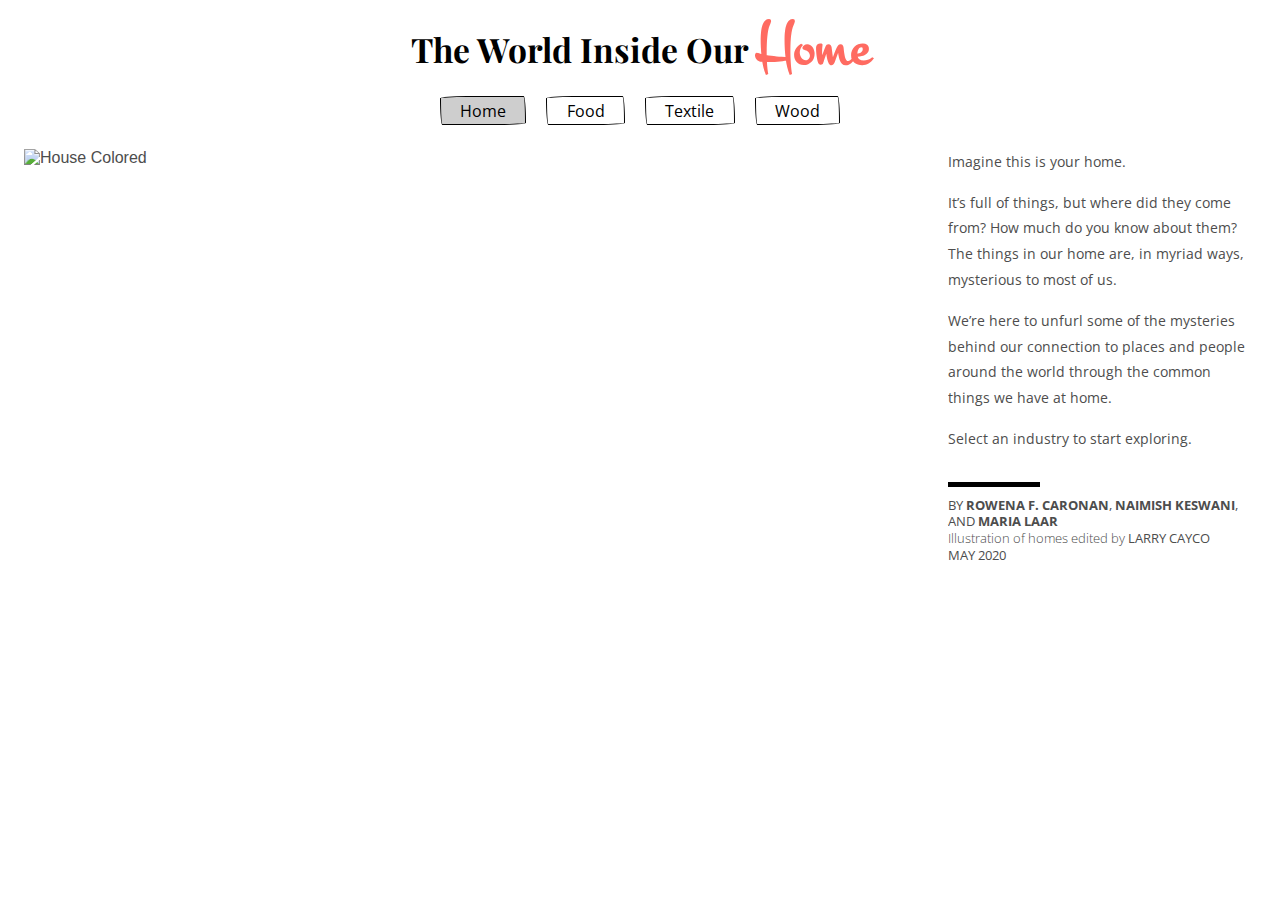
==== commit bbf909f6: "second draft" ====
--- a/index.html
+++ b/index.html
@@ -1,110 +1,249 @@
 <!DOCTYPE html>
 <html lang="en">
-<head>
+  <head>
     <title>The World Inside Our Home</title>
     <!-- Standard meta -->
-    <meta http-equiv="X-UA-Compatible" content="ie=edge">
-    <meta charset="utf-8">
-    <meta name="viewport" content="width=device-width, initial-scale=1.0">
+    <meta http-equiv="X-UA-Compatible" content="ie=edge" />
+    <meta charset="utf-8" />
+    <meta name="viewport" content="width=device-width, initial-scale=1.0" />
     <!-- CSS link -->
-    <link rel="stylesheet" href="css/style.css">
+    <link rel="stylesheet" href="css/style.css" />
     <!-- Google font link -->
-    <link href="https://fonts.googleapis.com/css?family=Open+Sans&display=swap" rel="stylesheet">
-    <link href="https://fonts.googleapis.com/css2?family=Playfair+Display&display=swap" rel="stylesheet">
-    <link href="https://fonts.googleapis.com/css2?family=Pangolin&display=swap" rel="stylesheet"> 
-    <link href="https://fonts.googleapis.com/css2?family=Montez&display=swap" rel="stylesheet">
+    <link
+      href="https://fonts.googleapis.com/css?family=Open+Sans&display=swap"
+      rel="stylesheet"
+    />
+    <link
+      href="https://fonts.googleapis.com/css2?family=Playfair+Display&display=swap"
+      rel="stylesheet"
+    />
+    <link
+      href="https://fonts.googleapis.com/css2?family=Pangolin&display=swap"
+      rel="stylesheet"
+    />
+    <link
+      href="https://fonts.googleapis.com/css2?family=Montez&display=swap"
+      rel="stylesheet"
+    />
     <!-- Load d3.js -->
     <script type="text/javascript" src="https://d3js.org/d3.v4.js"></script>
-    <script type="text/javascript" src="https://d3js.org/d3-geo-projection.v2.min.js"></script>
-    <script type="text/javascript" src="https://d3js.org/d3-scale-chromatic.v1.min.js"></script>
+    <script
+      type="text/javascript"
+      src="https://d3js.org/d3-geo-projection.v2.min.js"
+    ></script>
+    <script
+      type="text/javascript"
+      src="https://d3js.org/d3-scale-chromatic.v1.min.js"
+    ></script>
     <!-- Scrollmagic -->
-    <script type="text/javascript" src="//cdnjs.cloudflare.com/ajax/libs/ScrollMagic/2.0.7/ScrollMagic.min.js"></script>
-    <script type="text/javascript" src="//cdnjs.cloudflare.com/ajax/libs/ScrollMagic/2.0.7/plugins/debug.addIndicators.min.js"></script>
-    <script type="text/javascript" src="//cdnjs.cloudflare.com/ajax/libs/gsap/1.14.2/TweenMax.min.js"></script>
-    <script type="text/javascript" src="//ajax.googleapis.com/ajax/libs/jquery/1.9.1/jquery.min.js"></script>
-</head>
-
-<body>
+    <script
+      type="text/javascript"
+      src="//cdnjs.cloudflare.com/ajax/libs/ScrollMagic/2.0.7/ScrollMagic.min.js"
+    ></script>
+    <script
+      type="text/javascript"
+      src="//cdnjs.cloudflare.com/ajax/libs/ScrollMagic/2.0.7/plugins/debug.addIndicators.min.js"
+    ></script>
+    <script
+      type="text/javascript"
+      src="//cdnjs.cloudflare.com/ajax/libs/gsap/1.14.2/TweenMax.min.js"
+    ></script>
+    <script
+      type="text/javascript"
+      src="//ajax.googleapis.com/ajax/libs/jquery/1.9.1/jquery.min.js"
+    ></script>
+  </head>
+
+  <body>
     <div id="body-container">
-        <!-- Project masthead -->
-        <div class="heading-container center-text" id="heading-container">
-            <!-- Project title -->
-            <div class="project-title">
-                <h1 class="project-title black-font bold-text center-text no-line-height">The World Inside Our <span class="home-cursive home-color">Home</span></h1>
+      <!-- Project masthead -->
+      <div class="heading-container center-text" id="heading-container">
+        <!-- Project title -->
+        <div class="project-title">
+          <h1
+            class="project-title black-font bold-text center-text no-line-height"
+          >
+            <a href="index.html" class="black-font">The World Inside Our
+            <span class="home-cursive home-color">Home</span></a>
+          </h1>
+        </div>
+        <!-- Industry buttons -->
+        <div class="industry-buttons">
+          <!-- <button
+            id="buttonAbout"
+            class="about-button grey-hover"
+            type="button"
+            value="About"
+          >
+            <a href="about.html">About</a>
+          </button> -->
+          <button
+            id="buttonHome"
+            class="selected pop-btn pink-hover"
+            type="button"
+            value="Home"
+          >
+            Home
+          </button>
+          <button
+            id="buttonFood"
+            class="popup pop-btn"
+            type="button"
+            value="Food"
+          >
+            Food
+          </button>
+          <button
+            id="buttonTextile"
+            class="popup pop-btn"
+            type="button"
+            value="Textile"
+          >
+            Textile
+          </button>
+          <button
+            id="buttonWood"
+            class="popup pop-btn"
+            type="button"
+            value="Wood"
+          >
+            Wood
+          </button>
+        </div>
+      </div>
+
+      <div class="main-container main-container-flex">
+        <div class="left-side-container">
+          <!-- Image of the house -->
+          <div class="image-container">
+            <img
+              src="images/base_colored.png"
+              alt="House Colored"
+              class="house house-images"
+              id="house"
+            />
+            <img
+              src="images/base_lines.png"
+              alt="House Blueprint Black/White"
+              class="house-base house-images"
+              id="house-base"
+            />
+            <img
+              src="images/overlay_food.png"
+              alt="Food Products"
+              class="popupimg1 house-images"
+              id="foodProducts"
+            />
+            <img
+              src="images/overlay_textile.png"
+              alt="Textile Items"
+              class="popupimg3 house-images"
+              id="textileProducts"
+            />
+            <img
+              src="images/overlay_wood.png"
+              alt="Wooden Furniture"
+              class="popupimg2 house-images"
+              id="woodProducts"
+            />
+          </div>
+        </div>
+        <div class="right-side-container popup-text-container">
+          <div class="project-intro" id="project-intro">
+            <div class="intro-text">
+              <p>Imagine this is your home.</p>
+
+              <p>
+                It’s full of things, but where did they come from? How much do you know about them? The things in our home are, in myriad ways, mysterious to most of us.
+              </p>
+
+              <p>
+                We’re here to unfurl some of the mysteries behind our connection to places and people around the world through the common things we have at home.
+              </p>
+
+              <p>
+                Select an industry to start exploring.
+              </p>
             </div>
-            <!-- Industry buttons -->
-            <div class="industry-buttons">
-                <a href="about.html"><button id="buttonAbout" class="about-button grey-hover black-font" type="button" value="About">About</button></a>
-                <button id="buttonHome" class="selected pop-btn pink-hover" type="button" value="Home">Home</button>
-                <button id="buttonFood" class="popup pop-btn" type="button" value="Food">Food</button>
-                <button id="buttonTextile" class="popup pop-btn" type="button" value="Textile">Textile</button>
-                <button id="buttonWood" class="popup pop-btn" type="button" value="Wood">Wood</button>
+            <div class="project-info-div">
+              <!-- Project members and publication date -->
+              <p class="project-info credits no-margin-bottom">
+                BY <span class="bold-text">ROWENA F. CARONAN</span>,
+                <span class="bold-text">NAIMISH KESWANI</span>, AND
+                <span class="bold-text">MARIA LAAR</span>
+              </p>
+              <p class="credits caption no-margin-bottom">
+                Illustration of homes edited by
+                <span class="bold-text">LARRY CAYCO</span>
+              </p>
+              <p class="credits no-margin-bottom">MAY 2020</p>
             </div>
-        </div>
-
-        <div class="main-container main-container-flex">
-            <div class="left-side-container">
-                <!-- Image of the house -->
-                <div class="image-container">
-                    <img src="images/base_colored.png" alt = "House Colored" class="house house-images" id="house">
-                    <img src="images/base_lines.png" alt="House Blueprint Black/White" class="house-base house-images" id="house-base">
-                    <img src="images/overlay_food.png" alt="Food Products" class="popupimg1 house-images" id="foodProducts">
-                    <img src="images/overlay_textile.png" alt="Textile Items" class="popupimg3 house-images" id="textileProducts">
-                    <img src="images/overlay_wood.png" alt="Wooden Furniture" class="popupimg2 house-images" id="woodProducts">
-                </div>
-            </div>
-            <div class="right-side-container popup-text-container">
-                <div class="project-intro" id="project-intro">
-                    <div class="intro-text">
-                        <p>Imagine this is your home.</p>
-                        
-                        <p>How many things inside it do you know the source of? How much do you know about these things? The things in our home are, in myriad ways, mysterious to most of us.</p>
-                        
-                        <p>We’re here to unfurl some of the mysteries rolled into the stories of our dependency on places and people around the world.</p>
-                        
-                        <p>We explore which countries we depend on for the things we have at home. We also look at what common things at home reveal about the world we live in.</p>
-                        
-                        <p>Select an <span class="text-with-box-border">industry</span> to start exploring.</p>
-                    </div>
-                    <div class="project-info-div">
-                        <!-- Project members and publication date -->
-                        <p class="project-info credits no-margin-bottom">BY <span class="bold-text">ROWENA F. CARONAN</span>, <span class="bold-text">NAIMISH KESWANI</span>, AND <span class="bold-text">MARIA LOAR</span></p>
-                        <p class="credits caption no-margin-bottom">Illustration of homes edited by <span class="bold-text">LARRY CAYCO for the team</span></p>
-                        <p class="credits no-margin-bottom">Published in MAY 2020</p>
-                    </div>
-                </div>
-                
-                <div class="food-pop popup-div popup" id="foodpop">
-                    <h2 class="heading-title black-font bold-text center-text"><span class="black-font large-text">82%</span> of world’s countries and territories supply food to the UK</h2>
-                    <p class="white-font">
-                        The UK has imported food from a total of 204 countries and territories, or an average of 177 each year, in the last 10 years. Imports from seven EU countries—the Netherlands, Ireland, France, Germany, Spain, Italy, and Belgium—have consistently made up nearly two-thirds of the total import bill each year.
-                    </p>
-
-                    <p class="white-font">
-                        Explore on the map the countries connected to what you eat!
-                        <span class="popup-link black-font center-text bold-text"><a class="food-link popup-link black-font grey-hover" href="food.html">Explore</a></span>
-                    </p>
-                </div>
-
-                <div class="textile-pop popup-div popup" id="textilepop">
-                    <h4 class="heading-title black-font bold-text center-text">Textile At Home</h4>
-                    <p class="white-font">Lorem ipsum dolor sit amet, consectetur adipiscing elit.Lorem ipsum dolor sit amet, consectetur adipiscing elit.Lorem ipsum dolor sit amet, consectetur adipiscing elit.Lorem ipsum dolor sit amet, consectetur adipiscing elit.
-                    <span class="popup-link black-font center-text bold-text"><a class="textile-link popup-link grey-hover" href="textile.html">Explore</a></span></p>
-                </div>
-
-                <div class="wood-pop popup-div popup" id="woodpop">
-                    <h4 class="heading-title black-font bold-text center-text">Wooden Items At Home</h4>
-                    <p class="white-font">Lorem ipsum dolor sit amet, consectetur adipiscing elit.Lorem ipsum dolor sit amet, consectetur adipiscing elit.Lorem ipsum dolor sit amet, consectetur adipiscing elit.Lorem ipsum dolor sit amet, consectetur adipiscing elit.
-                    <span class="popup-link black-font center-text bold-text"><a class="food-link popup-link grey-hover" href="wood.html">Explore</a></span></p>
-                </div>
-            </div>
-        </div>
+          </div>
+
+          <div class="food-pop popup-div popup" id="foodpop">
+            <h2 class="heading-title black-font bold-text center-text">
+              <span class="black-font">Seven out of 10</span> countries around the world supply food to the UK
+            </h2>
+            <p class="white-font">
+              Over the last decade, the UK has imported food from, on average, 177 countries each year. Imports from seven EU countries—the Netherlands, Ireland, France, Germany, Spain, Italy, and Belgium—have consistently made up nearly two-thirds of the total import bill each year.
+            </p>
+
+            <p class="white-font">
+              Use our map to explore the countries connected to what you eat!
+              <span class="popup-link black-font center-text bold-text"
+                ><a
+                  class="food-link popup-link black-font grey-hover"
+                  href="food.html"
+                  >Explore</a
+                ></span
+              >
+            </p>
+          </div>
+
+          <div class="textile-pop popup-div popup" id="textilepop">
+            <h2 class="heading-title black-font bold-text center-text">
+              Textile At Home
+            </h2>
+            <p class="white-font">
+              Lorem ipsum dolor sit amet, consectetur adipiscing elit.Lorem
+              ipsum dolor sit amet, consectetur adipiscing elit.Lorem ipsum
+              dolor sit amet, consectetur adipiscing elit.Lorem ipsum dolor sit
+              amet, consectetur adipiscing elit.
+              <span class="popup-link black-font center-text bold-text"
+                ><a
+                  class="textile-link popup-link grey-hover"
+                  href="textile.html"
+                  >Explore</a
+                ></span
+              >
+            </p>
+          </div>
+
+          <div class="wood-pop popup-div popup" id="woodpop">
+            <h4 class="heading-title black-font bold-text center-text">
+              In 2017 the UK imported 9.2 million (m3) of wood.
+            </h4>
+            <p class="white-font">
+              From the year 2008 until 2017 the UK imported 82.6 million (m3) of
+              wood. The top 5 importing countries of wood to the UK in 2017 were
+              Sweden, Russia, Canada, Finland and Latvia with China, Ireland,
+              Germany and Ukraine following. This is from where wood has
+              travelled in just one year. In the early 2000s wood was coming to
+              the UK from countries such as Guyana, Malaysia and Chile.
+              <span class="popup-link black-font center-text bold-text"
+                ><a class="food-link popup-link grey-hover" href="wood.html"
+                  >Explore</a
+                ></span
+              >
+            </p>
+          </div>
+        </div>
+      </div>
     </div>
 
     <!-- START OF JAVASCRIPT LINKS -->
     <script type="text/javascript" src="js/script.js"></script>
     <!-- <script type="text/javascript"src="js/sticky.js"></script> -->
     <!-- END OF JAVASCRIPT LINKS -->
-</body>
-
-</html>+  </body>
+</html>
--- a/css/style.css
+++ b/css/style.css
@@ -53,7 +53,7 @@
 
 /* Homepage: set background color of popups */
 .food-pop {
-    background: #27b500; 
+    background: #27b500;
 }
 
 .wood-pop {
@@ -192,7 +192,7 @@
 }
 
 /* About page: create an empty div at the bottom of about page */
-div#part-5-about:after {
+div#part-2-about:after {
     content: "";
     background: white;
     height: 15em;
@@ -406,11 +406,11 @@
 /* All pages: for all text in p and button elements */
 p,
 button,
-tr { 
+tr {
     font-family: Open Sans, sans-serif;
     font-size: 1rem;
     text-align: left;
-    line-height: 1.8; 
+    line-height: 1.8;
 }
 
 button {
@@ -434,7 +434,7 @@
 h5,
 h6 {
     font-family: "Playfair Display", serif;
-    line-height: 1.3;
+    line-height: 1.4;
     text-align: left;
 }
 
@@ -519,8 +519,7 @@
 
 /* All pages: all headings are black */
 .black-font,
-button,
-button.black-font {
+button {
     color: black;
 }
 
@@ -596,12 +595,12 @@
 }
 
 #sections {
-    margin-top: 5em;
+    margin-top: 2em;
 }
 
 #sections > div {
   opacity: .1;
-} 
+}
 
 #sections div.graph-scroll-active {
   opacity: 1;
@@ -645,12 +644,12 @@
 /*#part-1 {
     width: 100%;
     height: 100%;
-    
+
 }*/
 
 /* Centre paragraphs without graphs */
 .one-column-text {
-    width: 60%;
+    width: 65%;
     margin: auto;
 }
 
@@ -665,10 +664,10 @@
 /* Set slider properties */
 #timeSlide {
     /* Override default CSS styles */
-    -webkit-appearance: none; 
+    -webkit-appearance: none;
     appearance: none;
     /* Specify height */
-    height: 1em; 
+    height: 1em;
     background: #d3d3d3;
     /* Remove outline */
     outline: none;
@@ -677,7 +676,7 @@
 
 /* Set slider handle properties */
 #timeSlide::-moz-range-thumb {
-    width: 1.2em; 
+    width: 1.2em;
     height: 1.6em;
     background: #4d4d4d;
     cursor: crosshair;
@@ -710,7 +709,7 @@
     background-color: white;
     /*box-shadow: 3px 3px 8px rgba(0, 0, 0, 0.4);*/
     border: #a3a3a3 solid .08em;
-    border-radius: .5em;
+    border-radius: .2em;
     line-height: 1.5;
     color: black;
     font-size: .9rem;
@@ -733,3 +732,99 @@
 #part-3 {
     padding-top: 5em;
 }
+
+
+/* Media Queries */
+
+@media screen and (max-width: 868px) {
+
+  div.intro-text > p,
+  div.popup-div > p {
+      font-size: .8rem;
+  }
+
+  /* Homepage: popup titles */
+  h2.heading-title > span.large-text {
+      font-size: 1.8rem;
+  }
+
+  /* Homepage: project members */
+  p.credits {
+      font-size: .6rem;
+      line-height: 1.3;
+  }
+
+
+
+}
+
+
+@media screen and (max-width: 789px) {
+
+  div.left-side-container {
+      flex: 2.75;
+      position: relative;
+  }
+
+  /* Homepage: right-side container */
+  div.right-side-container {
+      flex: 1.25;
+      position: relative;
+      /* Make popups above the project-intro text */
+      display: flex;
+  }
+
+
+}
+
+@media screen and (max-width: 659px) {
+
+  div.main-container-flex {
+      display: flex;
+      flex-direction: column;
+      justify-content: center;
+  }
+  /* Homepage: left-side container */
+  div.left-side-container {
+      position: relative;
+      flex: 2;
+  }
+
+  /* Homepage: right-side container */
+  div.right-side-container {
+      flex: 2;
+      position: absolute;
+      top: 530px;
+      margin-right: 20px;
+      /* Make popups above the project-intro text */
+      display: flex;
+  }
+
+}
+
+@media screen and (max-width: 458px) {
+
+  div.right-side-container {
+    top: 500px;
+
+  }
+
+}
+
+@media screen and (max-width: 400px) {
+
+  div.right-side-container {
+    top: 485px;
+
+  }
+
+}
+
+@media screen and (max-width: 385px) {
+
+  div.right-side-container {
+    top: 480px;
+
+  }
+
+}
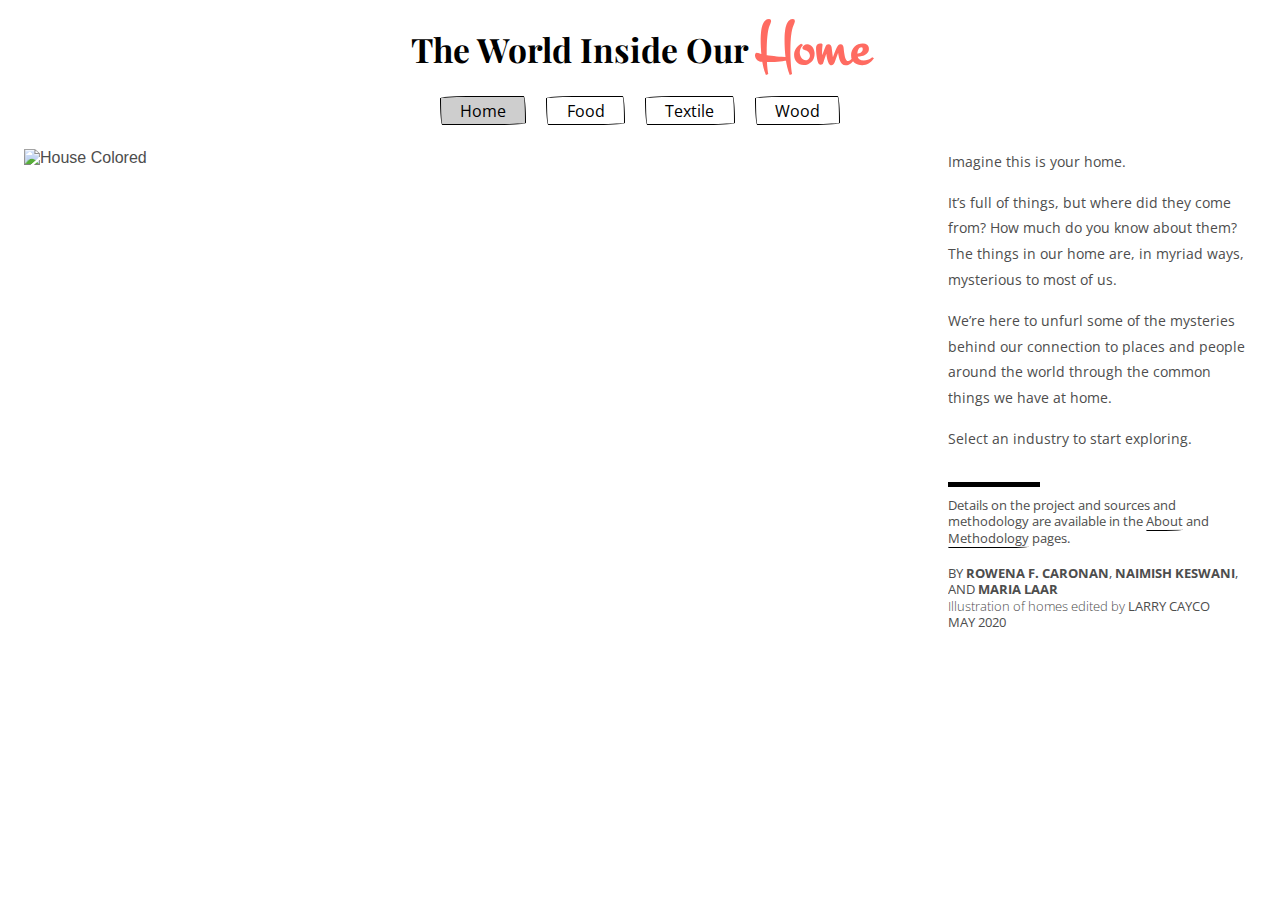
==== commit 6a738a3f: "final homepage" ====
--- a/index.html
+++ b/index.html
@@ -167,7 +167,9 @@
             </div>
             <div class="project-info-div">
               <!-- Project members and publication date -->
-              <p class="project-info credits no-margin-bottom">
+              <p class="project-info credits no-margin-bottom">Details on the project and sources and methodology are available in the <span class="text-with-underline grey-hover"><a href = about.html>About</a></span> and <span class="text-with-underline grey-hover"><a href = data.html>Methodology</a></span> pages.</p>
+              <br>
+              <p class="credits no-margin-bottom">
                 BY <span class="bold-text">ROWENA F. CARONAN</span>,
                 <span class="bold-text">NAIMISH KESWANI</span>, AND
                 <span class="bold-text">MARIA LAAR</span>
@@ -182,14 +184,14 @@
 
           <div class="food-pop popup-div popup" id="foodpop">
             <h2 class="heading-title black-font bold-text center-text">
-              <span class="black-font">Seven out of 10</span> countries around the world supply food to the UK
+              Seven out of 10 countries supply food to the UK
             </h2>
             <p class="white-font">
               Over the last decade, the UK has imported food from, on average, 177 countries each year. Imports from seven EU countries—the Netherlands, Ireland, France, Germany, Spain, Italy, and Belgium—have consistently made up nearly two-thirds of the total import bill each year.
             </p>
 
             <p class="white-font">
-              Use our map to explore the countries connected to what you eat!
+              Use our map to explore the countries connected to what you eat.
               <span class="popup-link black-font center-text bold-text"
                 ><a
                   class="food-link popup-link black-font grey-hover"
@@ -202,17 +204,18 @@
 
           <div class="textile-pop popup-div popup" id="textilepop">
             <h2 class="heading-title black-font bold-text center-text">
-              Textile At Home
+              175 countries in the world are responsible for most of the clothing and textiles people in the UK use in their day to day lives
             </h2>
             <p class="white-font">
-              Lorem ipsum dolor sit amet, consectetur adipiscing elit.Lorem
-              ipsum dolor sit amet, consectetur adipiscing elit.Lorem ipsum
-              dolor sit amet, consectetur adipiscing elit.Lorem ipsum dolor sit
-              amet, consectetur adipiscing elit.
+              The United Kingdom imported clothing worth £20 billion in 2019, with China and Bangladesh capturing the lion’s share of the market. 66% of these imports come from non-EU countries, most of them based in Asia.
+            </p>
+
+            <p class="white-font">
+              Hit the explore button to learn more about the lifecycle of textiles in the United Kingdom.
               <span class="popup-link black-font center-text bold-text"
                 ><a
-                  class="textile-link popup-link grey-hover"
-                  href="textile.html"
+                  class="food-link popup-link black-font grey-hover"
+                  href="food.html"
                   >Explore</a
                 ></span
               >
@@ -221,20 +224,20 @@
 
           <div class="wood-pop popup-div popup" id="woodpop">
             <h4 class="heading-title black-font bold-text center-text">
-              In 2017 the UK imported 9.2 million (m3) of wood.
+              In 2017, the UK imported 9.2 million m³ of wood
             </h4>
             <p class="white-font">
-              From the year 2008 until 2017 the UK imported 82.6 million (m3) of
-              wood. The top 5 importing countries of wood to the UK in 2017 were
-              Sweden, Russia, Canada, Finland and Latvia with China, Ireland,
-              Germany and Ukraine following. This is from where wood has
-              travelled in just one year. In the early 2000s wood was coming to
-              the UK from countries such as Guyana, Malaysia and Chile.
+              From 2008 to 2017, the UK has imported 82.6 million m³ of
+              wood. The top 5 importing countries in 2017 were Sweden, Russia, Canada, Finland and Latvia, followed by China, Ireland, Germany, and Ukraine. These are the countries from where wood has travelled in just one year. In the early 2000s, wood was coming from countries such as Guyana, Malaysia, and Chile.
+            </p>
+              <p class="white-font">
+              Hit explore to learn more about where UK sources its wood.
               <span class="popup-link black-font center-text bold-text"
-                ><a class="food-link popup-link grey-hover" href="wood.html"
+                ><a
+                  class="food-link popup-link black-font grey-hover"
+                  href="food.html"
                   >Explore</a
-                ></span
-              >
+                ></span>
             </p>
           </div>
         </div>
